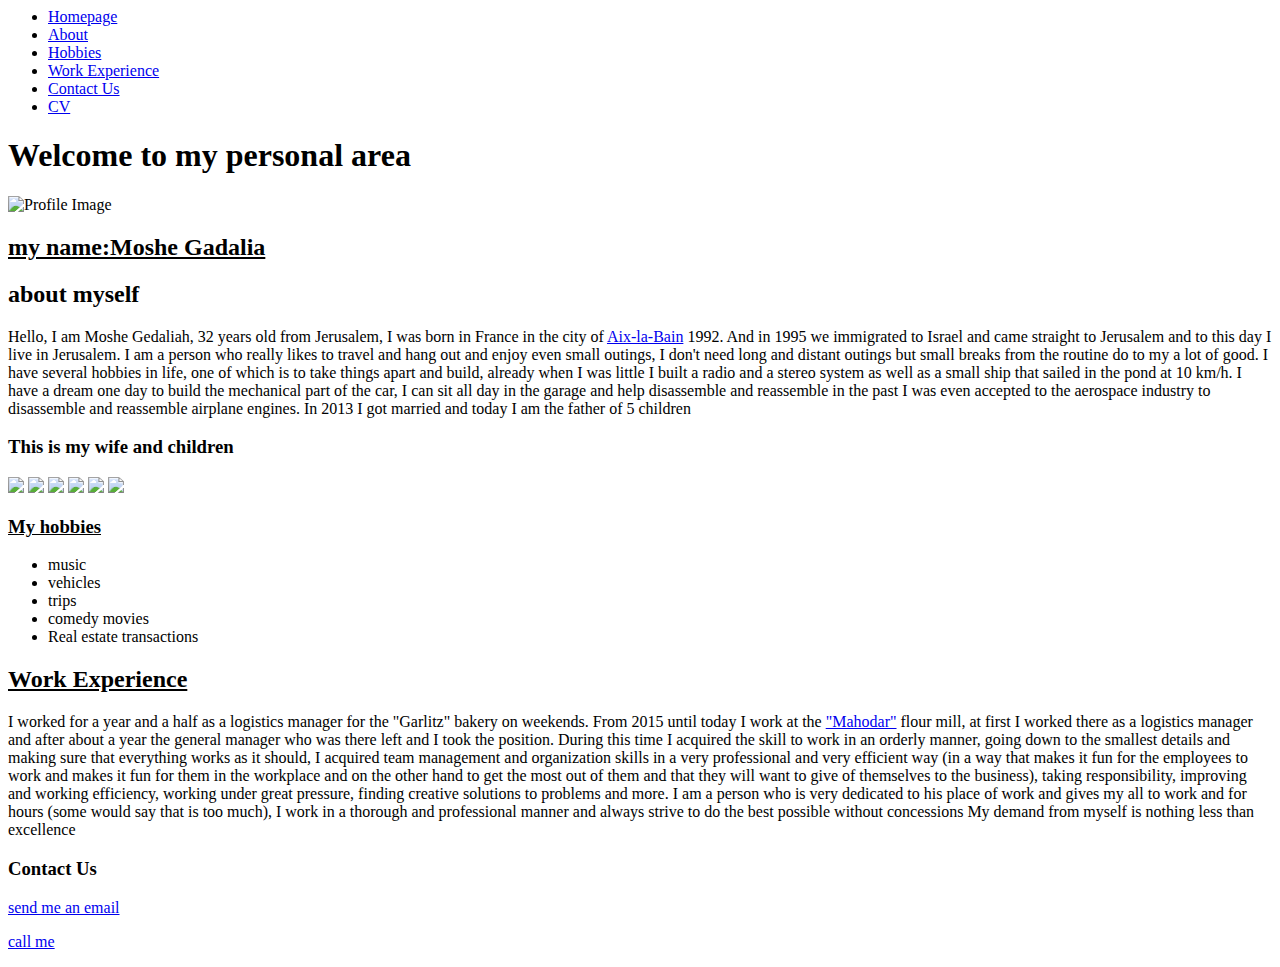
==== index.html @ fa9f595f "Add files via upload" ====
<html>
<head>
  <meta name="viewport" content="width=device-width, initial-scale=1.0">
   <title>Private profile</title>
      <div id="home"></div>

     <link rel="stylesheet" type="text/css" href="editing.css" />
   <nav>
   <ul>
       <li><a href="#home">Homepage</a></li>
        <li><a href="#about">About</a></li>
        <li><a href="#hobbies">Hobbies</a></li>
        <li><a href="#work">Work Experience</a></li>
        <li><a href="#contact">Contact Us</a></li>
		 <li><a href="cv.html" target="_blank">CV</a></li>
   </ul>

   
   </nav>
    <div class="content">
   <h1>Welcome to my personal area</h1>
<img src="20240722_171734.jpg" alt="Profile Image" class="circle-image image7 ">

   <h2><u>my name:Moshe Gadalia</u></h2>
   <section id="about">
   <h2>about myself</h2>
   Hello, I am Moshe Gedaliah, 32 years old from Jerusalem, I was born in France in the city of <a href ="https://fr.wikipedia.org/wiki/Aix-les-Bains"target="black"> Aix-la-Bain</a>  1992. And in 1995 we immigrated to Israel and came straight to Jerusalem and to this day I live in Jerusalem.

I am a person who really likes to travel and hang out and enjoy even small outings, I don't need long and distant outings but small breaks from the routine do  to my a lot of good.

I have several hobbies in life, one of which is to take things apart and build, already when I was little I built a radio and a stereo system as well as a small ship that sailed in the pond at 10 km/h.

I have a dream one day to build the mechanical part of the car, I can sit all day in the garage and help disassemble and reassemble in the past I was even accepted to the aerospace industry to disassemble and reassemble airplane engines.

In 2013 I got married and today I am the father of 5 children

<h3>This is my wife and children</h3>
<img src ="gallery teo/SmartSelect_20240722_181720_Gallery.jpg" class= "circle-images  image1"/>
 <img src="gallery teo/SmartSelect_20240722_181823_Gallery.jpg" class= "circle-images  image2"/>
   <img src ="gallery teo/SmartSelect_20240722_182106_Gallery.jpg" class= "circle-images  image3"/>
   <img src ="gallery teo/SmartSelect_20240722_181940_Gallery.jpg" class= "circle-images  image4"/>
   <img src ="gallery teo/SmartSelect_20240722_182339_Gallery.jpg" class= "circle-images  image5"/>
   <img src = "gallery teo/SmartSelect_20240722_182155_Gallery.jpg" class= "circle-images  image6"/>


<section id="hobbies">
<h3><u>My hobbies</u></h3>
<ul>
  <li>music</li>
   <li>vehicles</li>
   <li>trips</li>
   <li>comedy movies</li>
   <li>Real estate transactions</li>
</ul>
<section id="work">
<h2><u>Work Experience</u></h2> 
I worked for a year and a half as a logistics manager for the "Garlitz" bakery on weekends.

From 2015 until today I work at the <a href =" https://youtu.be/LlUAKF7kYkA" target="black">"Mahodar"</a> flour mill, at first I worked there as a logistics manager and after about a year the general manager who was there left and I took the position. During this time I acquired the skill to work in an orderly manner, going down to the smallest details and making sure that everything works as it should,

I acquired team management and organization skills in a very professional and very efficient way (in a way that makes it fun for the employees to work and makes it fun for them in the workplace and on the other hand to get the most out of them and that they will want to give of themselves to the business), taking responsibility, improving and working efficiency, working under great pressure, finding creative solutions to problems and more.

I am a person who is very dedicated to his place of work and gives my all to work and for hours (some would say that is too much), I work in a thorough and professional manner and always strive to do the best possible without concessions My demand from myself is nothing less than excellence 
<section id="contact">
<h3>Contact Us</h3>
<p><a href="mailto:a0548429622@gmail.com">send me an email</a></p>
<P><a href = "tel:+972506653551">call me</a></P>
</div>
</head>
</html>
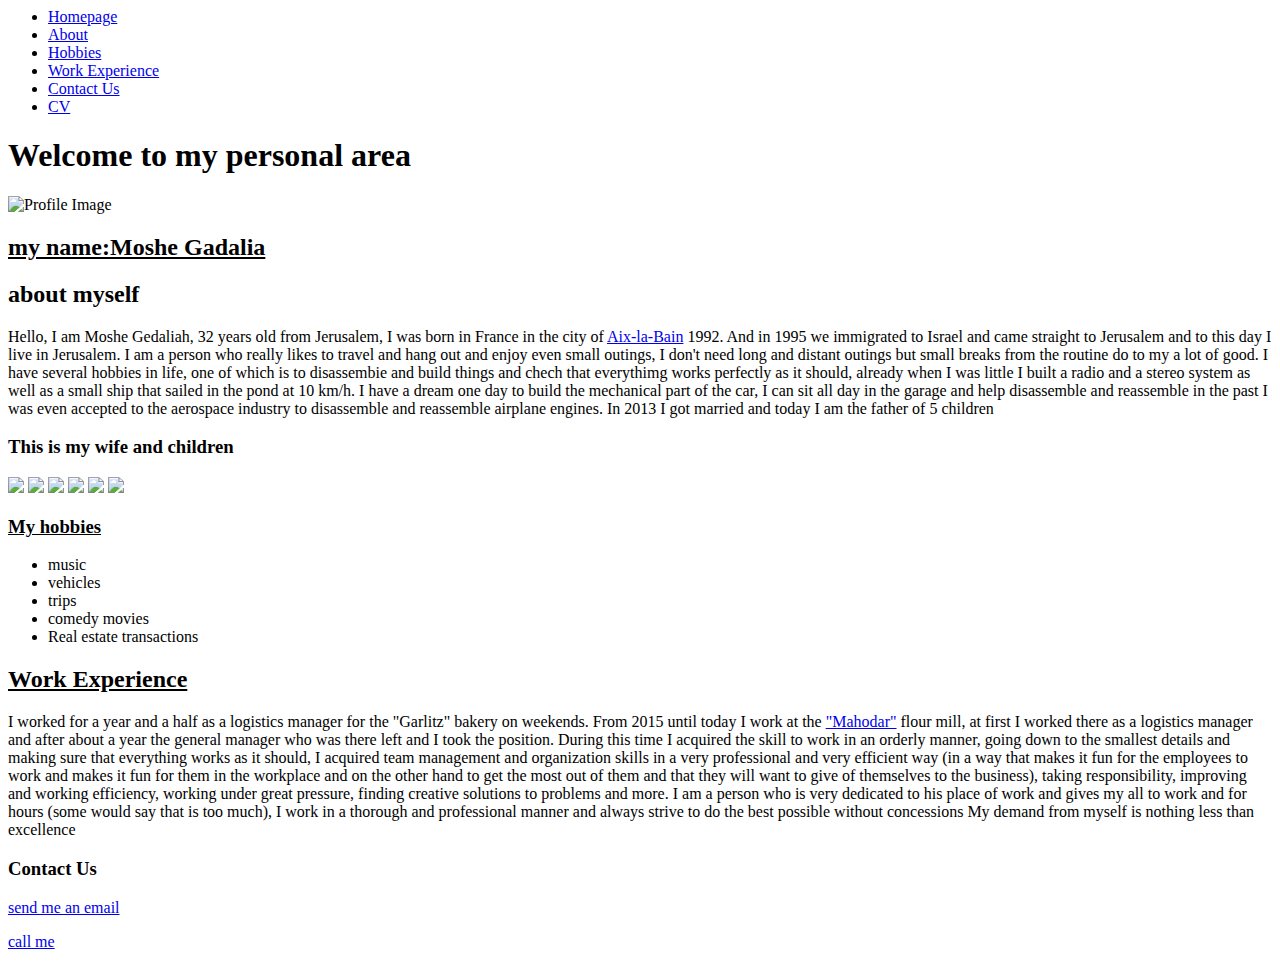
==== commit 452a2025: "Add files via upload" ====
--- a/index.html
+++ b/index.html
@@ -28,7 +28,7 @@
 
 I am a person who really likes to travel and hang out and enjoy even small outings, I don't need long and distant outings but small breaks from the routine do  to my a lot of good.
 
-I have several hobbies in life, one of which is to take things apart and build, already when I was little I built a radio and a stereo system as well as a small ship that sailed in the pond at 10 km/h.
+I have several hobbies in life, one of which is to disassembie and build things and chech that everythimg works perfectly as it should, already when I was little I built a radio and a stereo system as well as a small ship that sailed in the pond at 10 km/h.
 
 I have a dream one day to build the mechanical part of the car, I can sit all day in the garage and help disassemble and reassemble in the past I was even accepted to the aerospace industry to disassemble and reassemble airplane engines.
 
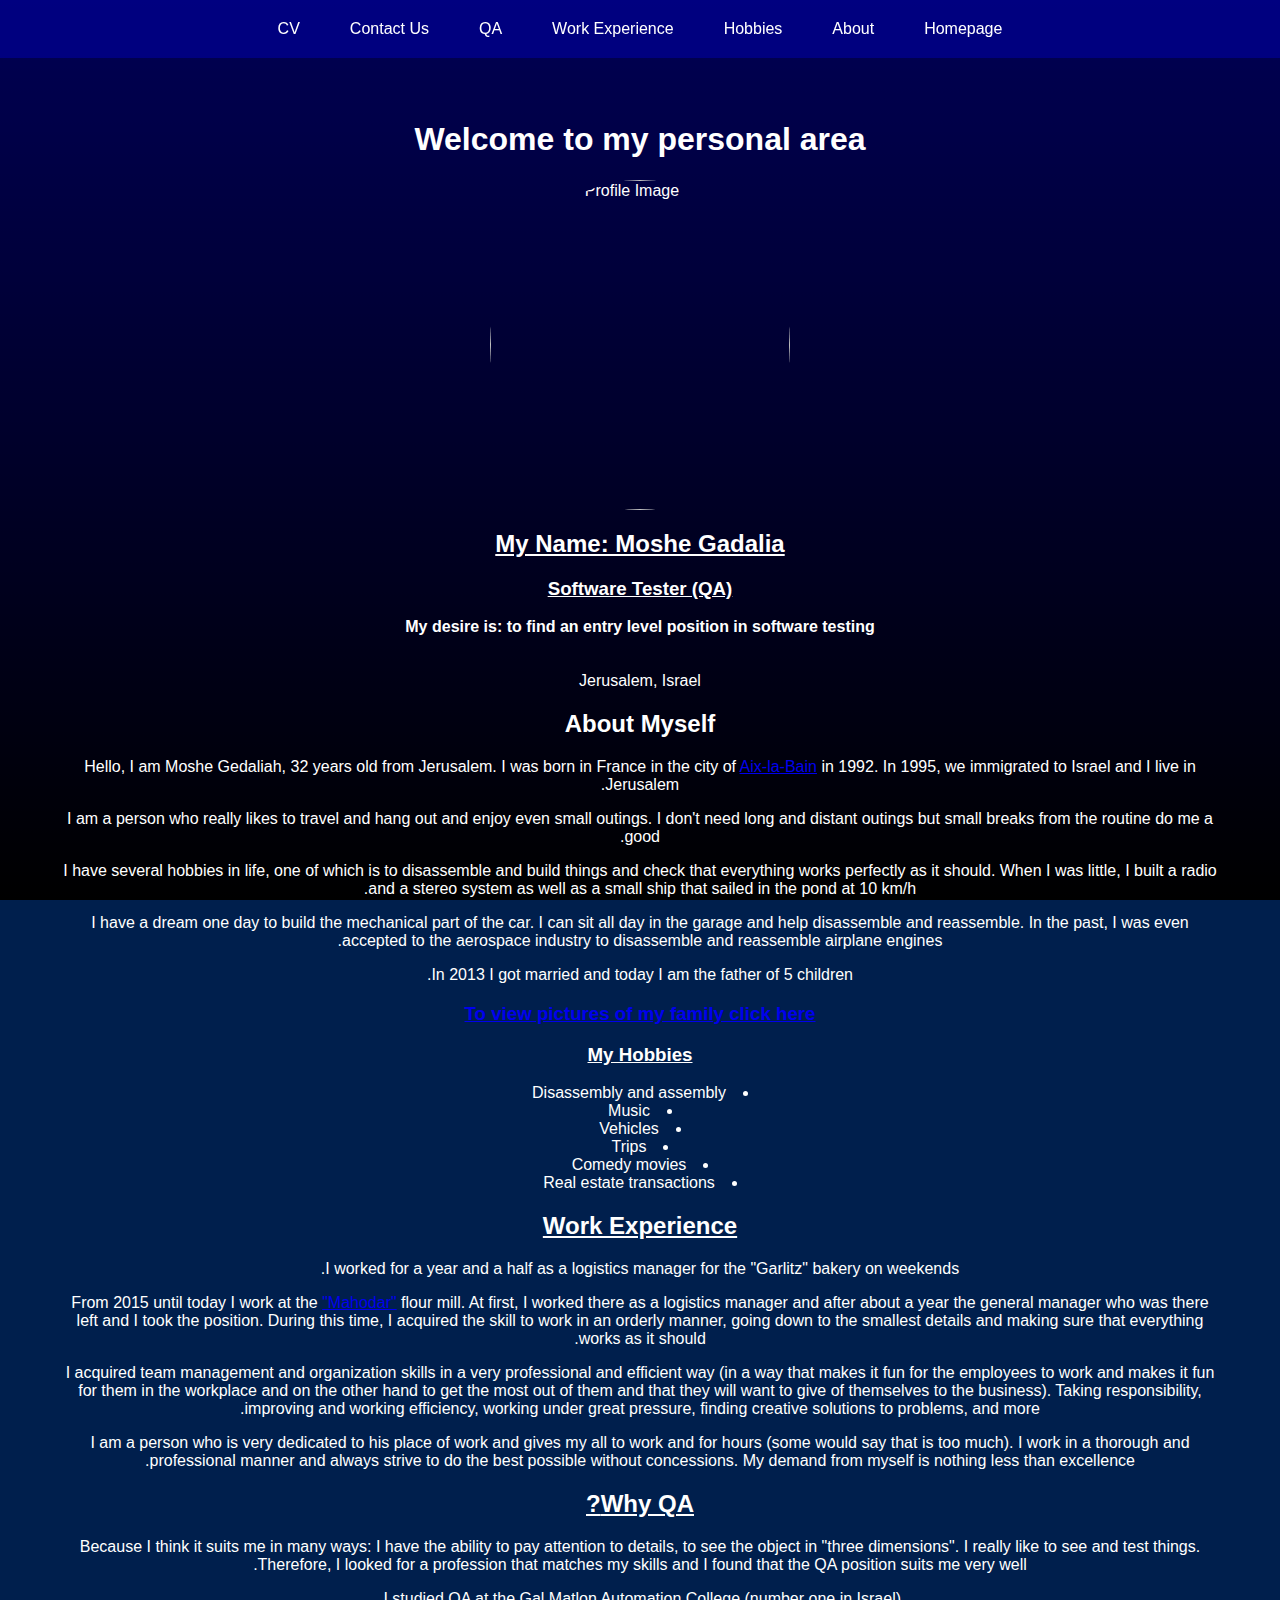
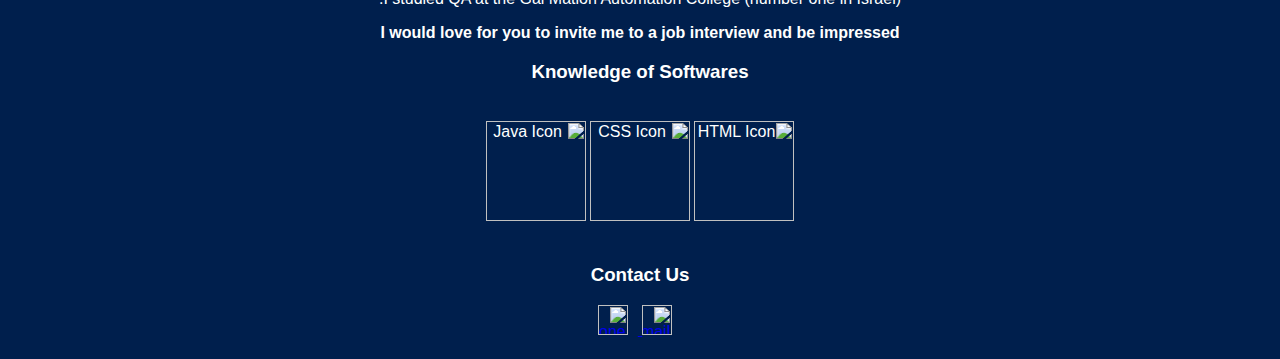
==== commit 8b3f9320: "Add files via upload" ====
--- a/index.html
+++ b/index.html
@@ -1,70 +1,203 @@
 <html>
 <head>
-  <meta name="viewport" content="width=device-width, initial-scale=1.0">
-   <title>Private profile</title>
-      <div id="home"></div>
-
-     <link rel="stylesheet" type="text/css" href="editing.css" />
-   <nav>
-   <ul>
-       <li><a href="#home">Homepage</a></li>
-        <li><a href="#about">About</a></li>
-        <li><a href="#hobbies">Hobbies</a></li>
-        <li><a href="#work">Work Experience</a></li>
-        <li><a href="#contact">Contact Us</a></li>
-		 <li><a href="cv.html" target="_blank">CV</a></li>
-   </ul>
-
-   
-   </nav>
-    <div class="content">
-   <h1>Welcome to my personal area</h1>
-<img src="20240722_171734.jpg" alt="Profile Image" class="circle-image image7 ">
-
-   <h2><u>my name:Moshe Gadalia</u></h2>
-   <section id="about">
-   <h2>about myself</h2>
-   Hello, I am Moshe Gedaliah, 32 years old from Jerusalem, I was born in France in the city of <a href ="https://fr.wikipedia.org/wiki/Aix-les-Bains"target="black"> Aix-la-Bain</a>  1992. And in 1995 we immigrated to Israel and came straight to Jerusalem and to this day I live in Jerusalem.
-
-I am a person who really likes to travel and hang out and enjoy even small outings, I don't need long and distant outings but small breaks from the routine do  to my a lot of good.
-
-I have several hobbies in life, one of which is to disassembie and build things and chech that everythimg works perfectly as it should, already when I was little I built a radio and a stereo system as well as a small ship that sailed in the pond at 10 km/h.
-
-I have a dream one day to build the mechanical part of the car, I can sit all day in the garage and help disassemble and reassemble in the past I was even accepted to the aerospace industry to disassemble and reassemble airplane engines.
-
-In 2013 I got married and today I am the father of 5 children
-
-<h3>This is my wife and children</h3>
-<img src ="gallery teo/SmartSelect_20240722_181720_Gallery.jpg" class= "circle-images  image1"/>
- <img src="gallery teo/SmartSelect_20240722_181823_Gallery.jpg" class= "circle-images  image2"/>
-   <img src ="gallery teo/SmartSelect_20240722_182106_Gallery.jpg" class= "circle-images  image3"/>
-   <img src ="gallery teo/SmartSelect_20240722_181940_Gallery.jpg" class= "circle-images  image4"/>
-   <img src ="gallery teo/SmartSelect_20240722_182339_Gallery.jpg" class= "circle-images  image5"/>
-   <img src = "gallery teo/SmartSelect_20240722_182155_Gallery.jpg" class= "circle-images  image6"/>
-
-
-<section id="hobbies">
-<h3><u>My hobbies</u></h3>
-<ul>
-  <li>music</li>
-   <li>vehicles</li>
-   <li>trips</li>
-   <li>comedy movies</li>
-   <li>Real estate transactions</li>
-</ul>
-<section id="work">
-<h2><u>Work Experience</u></h2> 
-I worked for a year and a half as a logistics manager for the "Garlitz" bakery on weekends.
-
-From 2015 until today I work at the <a href =" https://youtu.be/LlUAKF7kYkA" target="black">"Mahodar"</a> flour mill, at first I worked there as a logistics manager and after about a year the general manager who was there left and I took the position. During this time I acquired the skill to work in an orderly manner, going down to the smallest details and making sure that everything works as it should,
-
-I acquired team management and organization skills in a very professional and very efficient way (in a way that makes it fun for the employees to work and makes it fun for them in the workplace and on the other hand to get the most out of them and that they will want to give of themselves to the business), taking responsibility, improving and working efficiency, working under great pressure, finding creative solutions to problems and more.
-
-I am a person who is very dedicated to his place of work and gives my all to work and for hours (some would say that is too much), I work in a thorough and professional manner and always strive to do the best possible without concessions My demand from myself is nothing less than excellence 
-<section id="contact">
-<h3>Contact Us</h3>
-<p><a href="mailto:a0548429622@gmail.com">send me an email</a></p>
-<P><a href = "tel:+972506653551">call me</a></P>
-</div>
+  <head>
+    <meta charset="UTF-8">
+    <meta name="viewport" content="width=device-width, initial-scale=1.0">
+    <title>Private profile</title>
+    <link rel="stylesheet" type="text/css" href="editing.css" />
+    <style>
+        /* CSS מעודכן */
+        body {
+            direction: rtl;
+            background-color: #001f4d;
+            color: white;
+            text-align: center;
+            font-family: Arial, sans-serif;
+        }
+
+        .hidden {
+            display: none;
+        }
+
+        .overlay {
+            display: none;
+            position: fixed;
+            top: 0;
+            left: 0;
+            width: 100%;
+            height: 100%;
+            background-color: rgba(0, 0, 0, 0.8);
+            justify-content: center;
+            align-items: center;
+            z-index: 1000;
+        }
+
+        .modal-content {
+            background-color: #001f4d;
+            padding: 20px;
+            border: 1px solid #888;
+            width: 90%;
+            max-width: 600px;
+            border-radius: 10px;
+            position: relative;
+            text-align: center;
+        }
+
+        .family-photos {
+            display: flex;
+            justify-content: center;
+            gap: 10px;
+            flex-wrap: wrap;
+        }
+
+        .family-photos img {
+            width: 100px;
+            height: 100px;
+            border-radius: 50%;
+            border: 5px solid #fff;
+        }
+
+        .close-btn {
+            color: white;
+            font-size: 24px;
+            cursor: pointer;
+            position: absolute;
+            top: 10px;
+            right: 10px;
+        }
+
+        .close-btn:hover {
+            color: #ccc;
+        }
+
+        @media (min-width: 600px) {
+            .family-photos img {
+                width: 150px;
+                height: 150px;
+            }
+
+            .close-btn {
+                top: 20px;
+                right: 20px;
+            }
+        }
+
+        .center-text {
+            text-align: center;
+        }
+    </style>
 </head>
+
+<body>
+
+
+    <div id="home"></div>
+    <nav class="navbar">
+	
+        <ul>
+            <li><a href="#home">Homepage</a></li>
+            <li><a href="#about">About</a></li>
+            <li><a href="#hobbies">Hobbies</a></li>
+            <li><a href="#work">Work Experience</a></li>
+			<li><a href = "#QA">QA</a></li>
+            <li><a href="#contact">Contact Us</a></li>
+            <li><a href="my CV.html" target="_blank">CV</a></li>
+        </ul>
+    </nav>
+    <div class="content center-text">
+        <h1>Welcome to my personal area</h1>
+        <img src="20240722_171734.jpg" alt="Profile Image" class="circle-image image7">
+        <h2><u>My Name: Moshe Gadalia</u></h2>
+        <h3><u>Software Tester (QA)</u></h3>
+        <b>My desire is: to find an entry level position in software testing</b>
+        <br/><br/><br/>
+        Jerusalem, Israel
+        <h2>About Myself</h2>
+        <section id="about" class="center-text">
+            <p>Hello, I am Moshe Gedaliah, 32 years old from Jerusalem. I was born in France in the city of <a href="https://fr.wikipedia.org/wiki/Aix-les-Bains" target="_blank">Aix-la-Bain</a> in 1992. In 1995, we immigrated to Israel and I live in Jerusalem.</p>
+            <p>I am a person who really likes to travel and hang out and enjoy even small outings. I don't need long and distant outings but small breaks from the routine do me a  good.</p>
+            <p>I have several hobbies in life, one of which is to disassemble and build things and check that everything works perfectly as it should. When I was little, I built a radio and a stereo system as well as a small ship that sailed in the pond at 10 km/h.</p>
+            <p>I have a dream one day to build the mechanical part of the car. I can sit all day in the garage and help disassemble and reassemble. In the past, I was even accepted to the aerospace industry to disassemble and reassemble airplane engines.</p>
+            <p>In 2013 I got married and today I am the father of 5 children.</p>
+            <h3><a href="#" id="openModal">To view pictures of my family click here</a></h3>
+        </section>
+        <div id="myModal" class="overlay">
+            <div class="modal-content">
+                <span class="close-btn" id="closeModal">&times;</span>
+                <div class="family-photos">
+                    <img src="gallery teo/SmartSelect_20240722_181720_Gallery.jpg" class="circle-images image1" alt="תמונה 1"/>
+                    <img src="gallery teo/SmartSelect_20240722_181823_Gallery.jpg" class="circle-images image2" alt="תמונה 2"/>
+                    <img src="gallery teo/SmartSelect_20240722_182106_Gallery.jpg" class="circle-images image3" alt="תמונה 3"/>
+                    <img src="gallery teo/SmartSelect_20240722_181940_Gallery.jpg" class="circle-images image4" alt="תמונה 4"/>
+                    <img src="gallery teo/SmartSelect_20240722_182339_Gallery.jpg" class="circle-images image5" alt="תמונה 5"/>
+                    <img src="gallery teo/SmartSelect_20240722_182155_Gallery.jpg" class="circle-images image6" alt="תמונה 6"/>
+                </div>
+            </div>
+        </div>
+        <section id="hobbies" class="center-text">
+            <h3><u>My Hobbies</u></h3>
+            <ul>
+                <li>Disassembly and assembly</li>
+                <li>Music</li>
+                <li>Vehicles</li>
+                <li>Trips</li>
+                <li>Comedy movies</li>
+                <li>Real estate transactions</li>
+            </ul>
+        </section>
+        <section id="work" class="center-text">
+            <h2><u>Work Experience</u></h2>
+            <p>I worked for a year and a half as a logistics manager for the "Garlitz" bakery on weekends.</p>
+            <p>From 2015 until today I work at the <a href="https://youtu.be/LlUAKF7kYkA" target="_blank">"Mahodar"</a> flour mill. At first, I worked there as a logistics manager and after about a year the general manager who was there left and I took the position. During this time, I acquired the skill to work in an orderly manner, going down to the smallest details and making sure that everything works as it should.</p>
+            <p>I acquired team management and organization skills in a very professional and efficient way (in a way that makes it fun for the employees to work and makes it fun for them in the workplace and on the other hand to get the most out of them and that they will want to give of themselves to the business). Taking responsibility, improving and working efficiency, working under great pressure, finding creative solutions to problems, and more.</p>
+            <p>I am a person who is very dedicated to his place of work and gives my all to work and for hours (some would say that is too much). I work in a thorough and professional manner and always strive to do the best possible without concessions. My demand from myself is nothing less than excellence.</p>
+        </section>
+		<section id="QA"></section>
+		<h2><u>Why QA?</u></h2>
+		<p>Because I think it suits me in many ways: I have the ability to pay attention to details, to see the object in "three dimensions". I really like to see and test things. Therefore, I looked for a profession that matches my skills and I found that the QA position suits me very well.</p>
+		<p>I studied QA at the Gal Matlon Automation College (number one in Israel).</p>
+		<p><b>I would love for you to invite me to a job interview and be impressed</b></p>
+		</section>
+		<h3>Knowledge of Softwares</h3>
+		<div class="icons-container">
+<img src="https://upload.wikimedia.org/wikipedia/commons/6/61/HTML5_logo_and_wordmark.svg" alt="HTML Icon" width="100" height="100">
+<img src="https://upload.wikimedia.org/wikipedia/commons/d/d5/CSS3_logo_and_wordmark.svg" alt="CSS Icon" width="100" height="100" color="white">
+<img src="https://upload.wikimedia.org/wikipedia/en/3/30/Java_programming_language_logo.svg" alt="Java Icon" width="100" height="100">  
+</div>
+        <section id="contact" class="center-text">
+           <h3>Contact Us</h3>
+<div class="contact-icons">
+<a href="mailto:a0548429622@gmail.com">
+<img src="gallery teo/email.png" alt="Email Icon" style="margin-right: 10px;">
+</a>
+<a href="tel:+972506653551">
+<img src="https://upload.wikimedia.org/wikipedia/commons/6/6c/Phone_icon.png" alt="Phone Icon" class="phone-icon" style="margin-right: 10px;">
+    </a>
+</div>
+</div>
+</section>    
+</div>
+</div>
+
+    <script>
+        var modal = document.getElementById("myModal");
+        var btn = document.getElementById("openModal");
+        var closeBtn = document.getElementById("closeModal");
+
+        btn.onclick = function(event) {
+            event.preventDefault();
+            modal.style.display = "flex";
+        }
+
+        closeBtn.onclick = function() {
+            modal.style.display = "none";
+        }
+
+        window.onclick = function(event) {
+            if (event.target == modal) {
+                modal.style.display = "none";
+            }
+        }
+    </script>
+</body>
 </html>--- a/editing.css
+++ b/editing.css
@@ -0,0 +1,272 @@
+body {
+    direction: rtl;
+    background-color: #001f4d;
+    color: white;
+    text-align: center;
+    font-family: Arial, sans-serif;
+    margin: 0;
+    padding: 0;
+    height: 100%;
+    width: 100%;
+    overflow: auto;
+    background: linear-gradient(to bottom, #00008b, #000000), url('texture.png');
+    background-size: cover, cover;
+    background-blend-mode: overlay;
+    background-attachment: fixed; /* גורם לרקע להישאר קבוע */
+}
+
+.hidden {
+    display: none;
+}
+
+.overlay {
+    display: none;
+    position: fixed;
+    top: 0;
+    left: 0;
+    width: 100%;
+    height: 100%;
+    background-color: rgba(0, 0, 0, 0.8);
+    justify-content: center;
+    align-items: center;
+    z-index: 1000;
+}
+
+.modal-content {
+    background-color: #001f4d;
+    padding: 20px;
+    border: 1px solid #888;
+    width: 90%;
+    max-width: 600px;
+    border-radius: 10px;
+    position: relative;
+    text-align: center;
+}
+
+.family-photos {
+    display: flex;
+    justify-content: center;
+    gap: 10px;
+    flex-wrap: wrap;
+}
+
+.family-photos img {
+    width: 150px; /* התאמת גודל התמונות */
+    height: 150px;
+    border-radius: 50%;
+    border: 5px solid #fff;
+}
+
+.close-btn {
+    color: white;
+    font-size: 24px;
+    cursor: pointer;
+    position: absolute;
+    top: 20px;
+    right: 20px;
+}
+
+.close-btn:hover {
+    color: #ccc;
+}
+
+.center-text {
+    text-align: center;
+}
+
+.navbar {
+    display: flex;
+    flex-wrap: wrap;
+    justify-content: center;
+    background-color: rgba(0, 0, 139, 0.8); /* כחול כהה עם שקיפות */
+    position: fixed;
+    width: 100%;
+    top: 0;
+    left: 0;
+    z-index: 1000;
+    padding: 10px 0;
+	flex-wrap: wrap;
+    
+}
+
+.navbar ul {
+    list-style-type: none;
+    margin: 0;
+    padding: 0;
+    display: flex;
+    justify-content: center;
+}
+
+.navbar ul li {
+    margin: 0 15px;
+}
+
+.navbar ul li a {
+    text-decoration: none;
+    color: white;
+    padding: 10px;
+    display: block;
+    transition: background-color 0.3s;
+}
+
+.navbar ul li a:hover {
+    background-color: rgba(255, 255, 255, 0.3); /* צבע לבן עם שקיפות */
+}
+
+.content {
+    width: 100%;
+    max-width: 1200px;
+    padding: 100px 20px 20px; /* הוספתי padding למעלה כדי לפצות על הסרגל הקבוע */
+    box-sizing: border-box;
+    margin: 0 auto;
+}
+
+.image-container {
+    display: flex;
+    justify-content: space-around; /* מחלק את התמונות באופן שווה */
+    flex-wrap: wrap; /* מאפשר לתמונות לעבור לשורה הבאה במקרה הצורך */
+}
+
+.circle-image {
+    width: 300px; /* הגדרת רוחב התמונה */
+    height: 330px; /* הגדרת גובה התמונה */
+    border-radius: 50%; /* מאפיין זה יהפוך את התמונה לעגולה */
+    object-fit: cover; /* מאפיין זה יגרום לתמונה להתאים בצורה טובה יותר למסגרת */
+}
+
+.circle-images {
+    width: 220px; /* הגדרת רוחב התמונה */
+    height: 220px; /* הגדרת גובה התמונה */
+    border-radius: 50%; /* מאפיין זה יהפוך את התמונה לעגולה */
+    object-fit: cover; /* מאפיין זה יגרום לתמונה להתאים בצורה טובה יותר למסגרת */
+    object-position: center; /* ממקם את מרכז התמונה במרכז המסגרת */
+    margin: 10px; /* מרווח בין התמונות */
+}
+
+.container {
+    display: inline-block;
+    text-align: right; /* כדי שהרשימה תהיה מימין לשמאל */
+}
+
+ul {
+    list-style-position: inside; /* כדי שהנקודות יהיו קרובות יותר לטקסט */
+    padding: 0;
+    margin: 0;
+}
+
+.title {
+    margin-bottom: 10px;
+}
+
+.subtitle {
+    margin-top: 30px;
+}
+
+.image1 {
+    object-position: 0% 70%; /* שנה את הערכים בהתאם לצורך */
+}
+
+.image2 {
+    object-position: 400% 10%;
+}
+
+.image4 {
+    object-position: 600% 0%;
+}
+
+.image5 {
+    object-position: 700% 10%;
+}
+
+.image6 {
+    object-position: 400% 0%;
+}
+
+.image7 {
+    object-position: 20% 35%;
+}
+
+@media (max-width: 768px) {
+    .navbar ul {
+        flex-direction: row;
+        padding: 0;
+        margin: 0;
+        list-style-type: none;
+    }
+
+    .navbar ul li {
+        margin: 0 10px;
+    }
+
+    main {
+        margin-top: 60px; /* Adjust margin as needed based on the height of your nav */
+    }
+
+    .nav-item {
+        flex: none;
+        width: 100%;
+    }
+
+    .text {
+        text-align: center;
+    }
+}
+.contact-icons img {
+    width: 30px; /* שינוי הגודל ל-30 פיקסלים */
+    height: 30px;
+}
+
+.contact-icons .phone-icon {
+    width: 30px; /* הגדרת רוחב האייקון ל-30 פיקסלים */
+    height: 30px; /* הגדרת גובה האייקון ל-30 פיקסלים */
+}
+/* styles.css */
+.icon-container {
+    display: flex;
+    align-items: center;
+}
+
+.icon {
+    width: 40px; /* Adjust size as needed */
+    height: 40px; /* Adjust size as needed */
+    margin: 0 10px; /* Space between icons */
+}
+.icons-container {
+    
+    dis
+
+  
+display: flex;
+    
+    justify-conten
+
+    justify-co
+
+    justif
+
+    j
+justify-content: space-around; /* כוונן את המרחב בהתאם לצורך */
+    
+ 
+padding: 20px;
+    
+   
+flex-wrap: nowrap; /* מבטיח שכל האייקונים יהיו בשורה אחת */
+}
+
+
+}
+.icons-container img {
+    
+    wi
+
+   
+width: 30px; /* גודל קטן יותר */
+    
+    heig
+
+    h
+
+  
+height: auto;
+}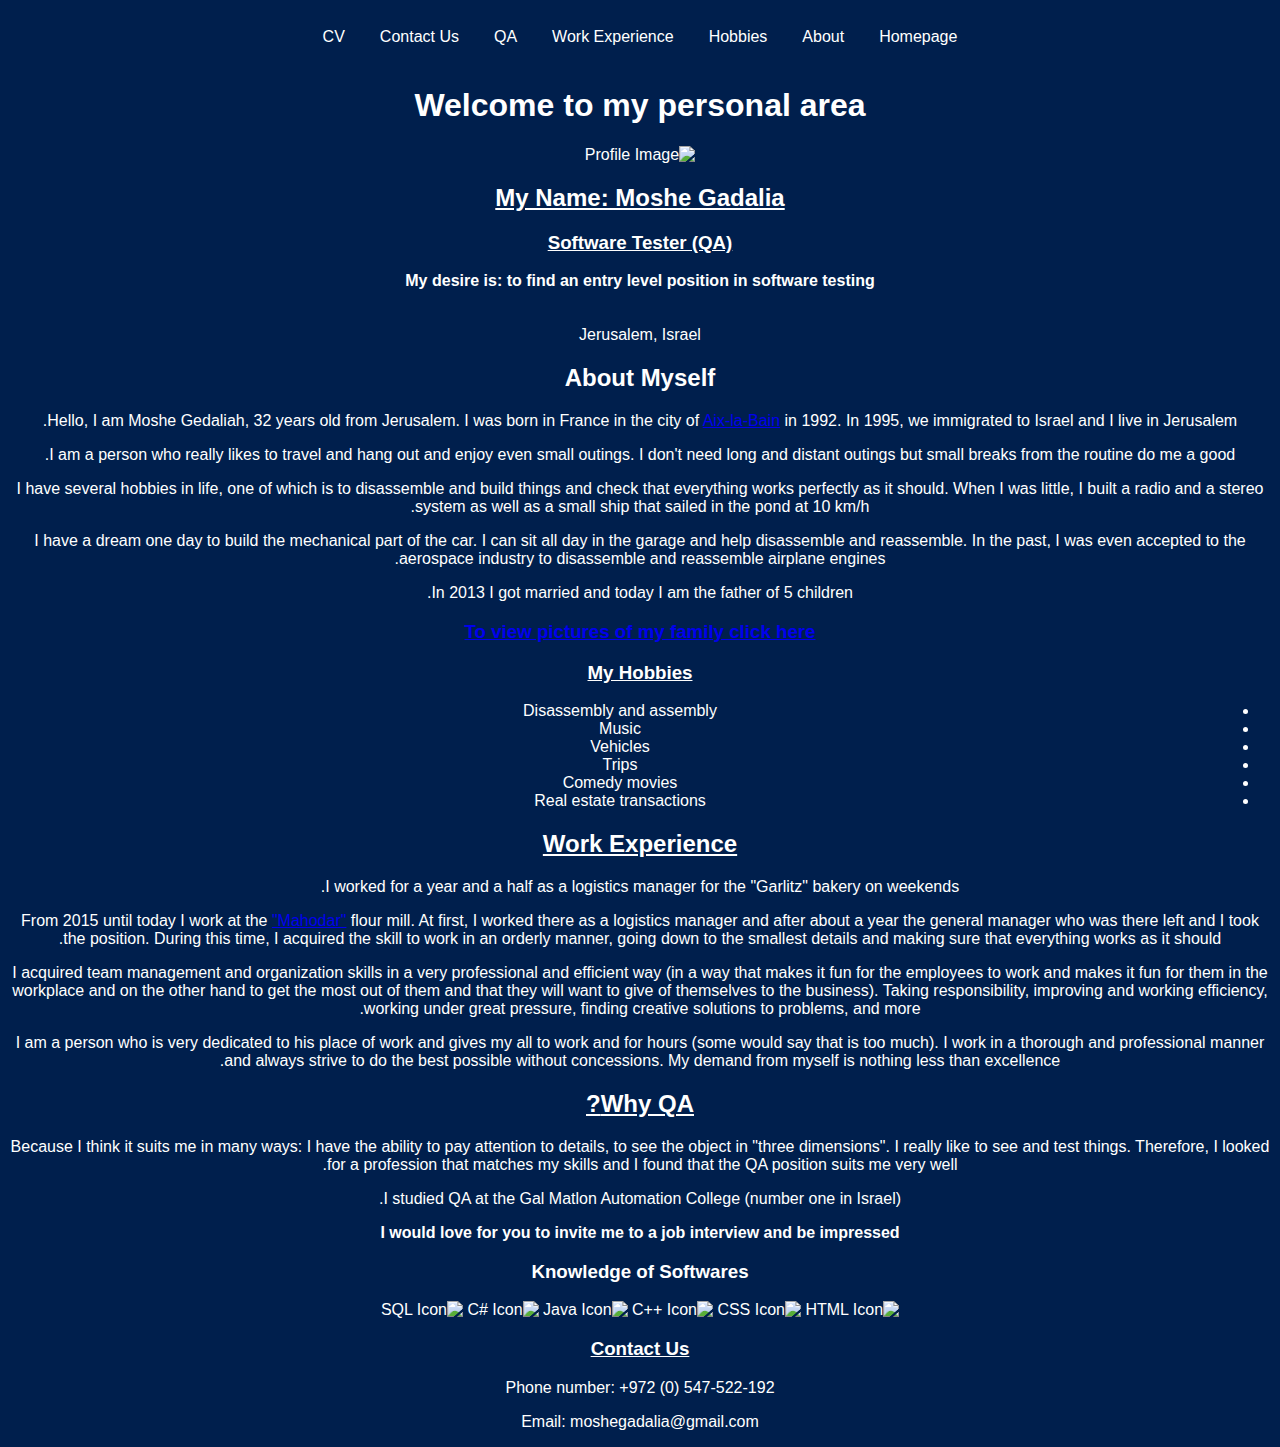
==== commit 48ba5cdd: "Add files via upload" ====
--- a/index.html
+++ b/index.html
@@ -1,9 +1,9 @@
-<html>
+<!DOCTYPE html>
+<html lang="he">
 <head>
-  <head>
     <meta charset="UTF-8">
     <meta name="viewport" content="width=device-width, initial-scale=1.0">
-    <title>Private profile</title>
+    <title>Private Profile</title>
     <link rel="stylesheet" type="text/css" href="editing.css" />
     <style>
         /* CSS מעודכן */
@@ -89,21 +89,20 @@
 </head>
 
 <body>
-
-
     <div id="home"></div>
     <nav class="navbar">
-	
-        <ul>
+        <span class="menu-icon" onclick="toggleMenu()">☰</span>
+        <ul id="navbar-list" class="hidden">
             <li><a href="#home">Homepage</a></li>
             <li><a href="#about">About</a></li>
             <li><a href="#hobbies">Hobbies</a></li>
             <li><a href="#work">Work Experience</a></li>
-			<li><a href = "#QA">QA</a></li>
+            <li><a href="#QA">QA</a></li>
             <li><a href="#contact">Contact Us</a></li>
             <li><a href="my CV.html" target="_blank">CV</a></li>
         </ul>
     </nav>
+
     <div class="content center-text">
         <h1>Welcome to my personal area</h1>
         <img src="20240722_171734.jpg" alt="Profile Image" class="circle-image image7">
@@ -112,6 +111,7 @@
         <b>My desire is: to find an entry level position in software testing</b>
         <br/><br/><br/>
         Jerusalem, Israel
+
         <h2>About Myself</h2>
         <section id="about" class="center-text">
             <p>Hello, I am Moshe Gedaliah, 32 years old from Jerusalem. I was born in France in the city of <a href="https://fr.wikipedia.org/wiki/Aix-les-Bains" target="_blank">Aix-la-Bain</a> in 1992. In 1995, we immigrated to Israel and I live in Jerusalem.</p>
@@ -121,6 +121,7 @@
             <p>In 2013 I got married and today I am the father of 5 children.</p>
             <h3><a href="#" id="openModal">To view pictures of my family click here</a></h3>
         </section>
+
         <div id="myModal" class="overlay">
             <div class="modal-content">
                 <span class="close-btn" id="closeModal">&times;</span>
@@ -134,6 +135,7 @@
                 </div>
             </div>
         </div>
+
         <section id="hobbies" class="center-text">
             <h3><u>My Hobbies</u></h3>
             <ul>
@@ -145,6 +147,7 @@
                 <li>Real estate transactions</li>
             </ul>
         </section>
+
         <section id="work" class="center-text">
             <h2><u>Work Experience</u></h2>
             <p>I worked for a year and a half as a logistics manager for the "Garlitz" bakery on weekends.</p>
@@ -152,52 +155,57 @@
             <p>I acquired team management and organization skills in a very professional and efficient way (in a way that makes it fun for the employees to work and makes it fun for them in the workplace and on the other hand to get the most out of them and that they will want to give of themselves to the business). Taking responsibility, improving and working efficiency, working under great pressure, finding creative solutions to problems, and more.</p>
             <p>I am a person who is very dedicated to his place of work and gives my all to work and for hours (some would say that is too much). I work in a thorough and professional manner and always strive to do the best possible without concessions. My demand from myself is nothing less than excellence.</p>
         </section>
-		<section id="QA"></section>
-		<h2><u>Why QA?</u></h2>
-		<p>Because I think it suits me in many ways: I have the ability to pay attention to details, to see the object in "three dimensions". I really like to see and test things. Therefore, I looked for a profession that matches my skills and I found that the QA position suits me very well.</p>
-		<p>I studied QA at the Gal Matlon Automation College (number one in Israel).</p>
-		<p><b>I would love for you to invite me to a job interview and be impressed</b></p>
-		</section>
-		<h3>Knowledge of Softwares</h3>
-		<div class="icons-container">
-<img src="https://upload.wikimedia.org/wikipedia/commons/6/61/HTML5_logo_and_wordmark.svg" alt="HTML Icon" width="100" height="100">
-<img src="https://upload.wikimedia.org/wikipedia/commons/d/d5/CSS3_logo_and_wordmark.svg" alt="CSS Icon" width="100" height="100" color="white">
-<img src="https://upload.wikimedia.org/wikipedia/en/3/30/Java_programming_language_logo.svg" alt="Java Icon" width="100" height="100">  
-</div>
+
+        <section id="QA" class="center-text">
+            <h2><u>Why QA?</u></h2>
+            <p>Because I think it suits me in many ways: I have the ability to pay attention to details, to see the object in "three dimensions". I really like to see and test things. Therefore, I looked for a profession that matches my skills and I found that the QA position suits me very well.</p>
+            <p>I studied QA at the Gal Matlon Automation College (number one in Israel).</p>
+            <p><b>I would love for you to invite me to a job interview and be impressed</b></p>
+        </section>
+
+        <h3>Knowledge of Softwares</h3>
+        <div class="icons-container">
+            <img src="https://upload.wikimedia.org/wikipedia/commons/6/61/HTML5_logo_and_wordmark.svg" alt="HTML Icon" width="100" height="100">
+            <img src="https://upload.wikimedia.org/wikipedia/commons/d/d5/CSS3_logo_and_wordmark.svg" alt="CSS Icon" width="100" height="100">
+            <img src="https://upload.wikimedia.org/wikipedia/commons/1/18/ISO_C%2B%2B_Logo.svg" alt="C++ Icon" width="100" height="100">
+            <img src="https://upload.wikimedia.org/wikipedia/commons/2/2e/Java_Logo.svg" alt="Java Icon" width="100" height="100">
+            <img src="https://upload.wikimedia.org/wikipedia/commons/4/4f/Csharp_Logo.png" alt="C# Icon" width="100" height="100">
+            <img src="https://upload.wikimedia.org/wikipedia/commons/3/38/SQLite370.svg" alt="SQL Icon" width="100" height="100">
+        </div>
+
         <section id="contact" class="center-text">
-           <h3>Contact Us</h3>
-<div class="contact-icons">
-<a href="mailto:a0548429622@gmail.com">
-<img src="gallery teo/email.png" alt="Email Icon" style="margin-right: 10px;">
-</a>
-<a href="tel:+972506653551">
-<img src="https://upload.wikimedia.org/wikipedia/commons/6/6c/Phone_icon.png" alt="Phone Icon" class="phone-icon" style="margin-right: 10px;">
-    </a>
-</div>
-</div>
-</section>    
-</div>
-</div>
+            <h3><u>Contact Us</u></h3>
+            <p>Phone number: +972 (0) 547-522-192</p>
+            <p>Email: moshegadalia@gmail.com</p>
+        </section>
+    </div>
 
     <script>
-        var modal = document.getElementById("myModal");
-        var btn = document.getElementById("openModal");
-        var closeBtn = document.getElementById("closeModal");
-
-        btn.onclick = function(event) {
-            event.preventDefault();
-            modal.style.display = "flex";
-        }
-
-        closeBtn.onclick = function() {
-            modal.style.display = "none";
-        }
-
-        window.onclick = function(event) {
-            if (event.target == modal) {
-                modal.style.display = "none";
+        // תסריט להפעלת תפריט ההמבורגר
+        function toggleMenu() {
+            const navbarList = document.getElementById('navbar-list');
+            navbarList.classList.toggle('hidden');
+        }
+
+        // תסריט לפתיחת חלון התמונות
+        const openModal = document.getElementById('openModal');
+        const modal = document.getElementById('myModal');
+        const closeModal = document.getElementById('closeModal');
+
+        openModal.addEventListener('click', function () {
+            modal.style.display = 'flex';
+        });
+
+        closeModal.addEventListener('click', function () {
+            modal.style.display = 'none';
+        });
+
+        // סגירת חלון בלחיצה מחוץ לחלון
+        window.addEventListener('click', function (event) {
+            if (event.target === modal) {
+                modal.style.display = 'none';
             }
-        }
+        });
     </script>
 </body>
-</html>+</html>
--- a/editing.css
+++ b/editing.css
@@ -1,92 +1,9 @@
-body {
-    direction: rtl;
-    background-color: #001f4d;
-    color: white;
-    text-align: center;
-    font-family: Arial, sans-serif;
-    margin: 0;
-    padding: 0;
-    height: 100%;
-    width: 100%;
-    overflow: auto;
-    background: linear-gradient(to bottom, #00008b, #000000), url('texture.png');
-    background-size: cover, cover;
-    background-blend-mode: overlay;
-    background-attachment: fixed; /* גורם לרקע להישאר קבוע */
-}
-
-.hidden {
-    display: none;
-}
-
-.overlay {
-    display: none;
-    position: fixed;
-    top: 0;
-    left: 0;
-    width: 100%;
-    height: 100%;
-    background-color: rgba(0, 0, 0, 0.8);
-    justify-content: center;
-    align-items: center;
-    z-index: 1000;
-}
-
-.modal-content {
-    background-color: #001f4d;
-    padding: 20px;
-    border: 1px solid #888;
-    width: 90%;
-    max-width: 600px;
-    border-radius: 10px;
-    position: relative;
-    text-align: center;
-}
-
-.family-photos {
+/* CSS לעיצוב */
+.navbar {
     display: flex;
     justify-content: center;
-    gap: 10px;
-    flex-wrap: wrap;
-}
-
-.family-photos img {
-    width: 150px; /* התאמת גודל התמונות */
-    height: 150px;
-    border-radius: 50%;
-    border: 5px solid #fff;
-}
-
-.close-btn {
-    color: white;
-    font-size: 24px;
-    cursor: pointer;
-    position: absolute;
-    top: 20px;
-    right: 20px;
-}
-
-.close-btn:hover {
-    color: #ccc;
-}
-
-.center-text {
-    text-align: center;
-}
-
-.navbar {
-    display: flex;
-    flex-wrap: wrap;
-    justify-content: center;
-    background-color: rgba(0, 0, 139, 0.8); /* כחול כהה עם שקיפות */
-    position: fixed;
-    width: 100%;
-    top: 0;
-    left: 0;
-    z-index: 1000;
+    background-color: #001f4d;
     padding: 10px 0;
-	flex-wrap: wrap;
-    
 }
 
 .navbar ul {
@@ -94,179 +11,49 @@
     margin: 0;
     padding: 0;
     display: flex;
-    justify-content: center;
-}
-
-.navbar ul li {
-    margin: 0 15px;
+    flex-direction: row;
+    gap: 15px;
 }
 
 .navbar ul li a {
+    color: white;
     text-decoration: none;
-    color: white;
     padding: 10px;
     display: block;
-    transition: background-color 0.3s;
 }
 
 .navbar ul li a:hover {
-    background-color: rgba(255, 255, 255, 0.3); /* צבע לבן עם שקיפות */
+    background-color: #0056b3;
+    border-radius: 5px;
 }
 
-.content {
-    width: 100%;
-    max-width: 1200px;
-    padding: 100px 20px 20px; /* הוספתי padding למעלה כדי לפצות על הסרגל הקבוע */
-    box-sizing: border-box;
-    margin: 0 auto;
-}
-
-.image-container {
-    display: flex;
-    justify-content: space-around; /* מחלק את התמונות באופן שווה */
-    flex-wrap: wrap; /* מאפשר לתמונות לעבור לשורה הבאה במקרה הצורך */
-}
-
-.circle-image {
-    width: 300px; /* הגדרת רוחב התמונה */
-    height: 330px; /* הגדרת גובה התמונה */
-    border-radius: 50%; /* מאפיין זה יהפוך את התמונה לעגולה */
-    object-fit: cover; /* מאפיין זה יגרום לתמונה להתאים בצורה טובה יותר למסגרת */
-}
-
-.circle-images {
-    width: 220px; /* הגדרת רוחב התמונה */
-    height: 220px; /* הגדרת גובה התמונה */
-    border-radius: 50%; /* מאפיין זה יהפוך את התמונה לעגולה */
-    object-fit: cover; /* מאפיין זה יגרום לתמונה להתאים בצורה טובה יותר למסגרת */
-    object-position: center; /* ממקם את מרכז התמונה במרכז המסגרת */
-    margin: 10px; /* מרווח בין התמונות */
-}
-
-.container {
-    display: inline-block;
-    text-align: right; /* כדי שהרשימה תהיה מימין לשמאל */
-}
-
-ul {
-    list-style-position: inside; /* כדי שהנקודות יהיו קרובות יותר לטקסט */
-    padding: 0;
-    margin: 0;
-}
-
-.title {
-    margin-bottom: 10px;
-}
-
-.subtitle {
-    margin-top: 30px;
-}
-
-.image1 {
-    object-position: 0% 70%; /* שנה את הערכים בהתאם לצורך */
-}
-
-.image2 {
-    object-position: 400% 10%;
-}
-
-.image4 {
-    object-position: 600% 0%;
-}
-
-.image5 {
-    object-position: 700% 10%;
-}
-
-.image6 {
-    object-position: 400% 0%;
-}
-
-.image7 {
-    object-position: 20% 35%;
+.menu-icon {
+    display: none;
+    font-size: 24px;
+    cursor: pointer;
+    color: white;
+    position: absolute;
+    right: 20px;
+    top: 15px;
 }
 
 @media (max-width: 768px) {
+    .menu-icon {
+        display: block;
+    }
+
     .navbar ul {
-        flex-direction: row;
-        padding: 0;
-        margin: 0;
-        list-style-type: none;
+        flex-direction: column;
+        gap: 0;
+        align-items: center;
+    }
+
+    .navbar ul.hidden {
+        display: none;
     }
 
     .navbar ul li {
-        margin: 0 10px;
-    }
-
-    main {
-        margin-top: 60px; /* Adjust margin as needed based on the height of your nav */
-    }
-
-    .nav-item {
-        flex: none;
         width: 100%;
-    }
-
-    .text {
         text-align: center;
     }
 }
-.contact-icons img {
-    width: 30px; /* שינוי הגודל ל-30 פיקסלים */
-    height: 30px;
-}
-
-.contact-icons .phone-icon {
-    width: 30px; /* הגדרת רוחב האייקון ל-30 פיקסלים */
-    height: 30px; /* הגדרת גובה האייקון ל-30 פיקסלים */
-}
-/* styles.css */
-.icon-container {
-    display: flex;
-    align-items: center;
-}
-
-.icon {
-    width: 40px; /* Adjust size as needed */
-    height: 40px; /* Adjust size as needed */
-    margin: 0 10px; /* Space between icons */
-}
-.icons-container {
-    
-    dis
-
-  
-display: flex;
-    
-    justify-conten
-
-    justify-co
-
-    justif
-
-    j
-justify-content: space-around; /* כוונן את המרחב בהתאם לצורך */
-    
- 
-padding: 20px;
-    
-   
-flex-wrap: nowrap; /* מבטיח שכל האייקונים יהיו בשורה אחת */
-}
-
-
-}
-.icons-container img {
-    
-    wi
-
-   
-width: 30px; /* גודל קטן יותר */
-    
-    heig
-
-    h
-
-  
-height: auto;
-}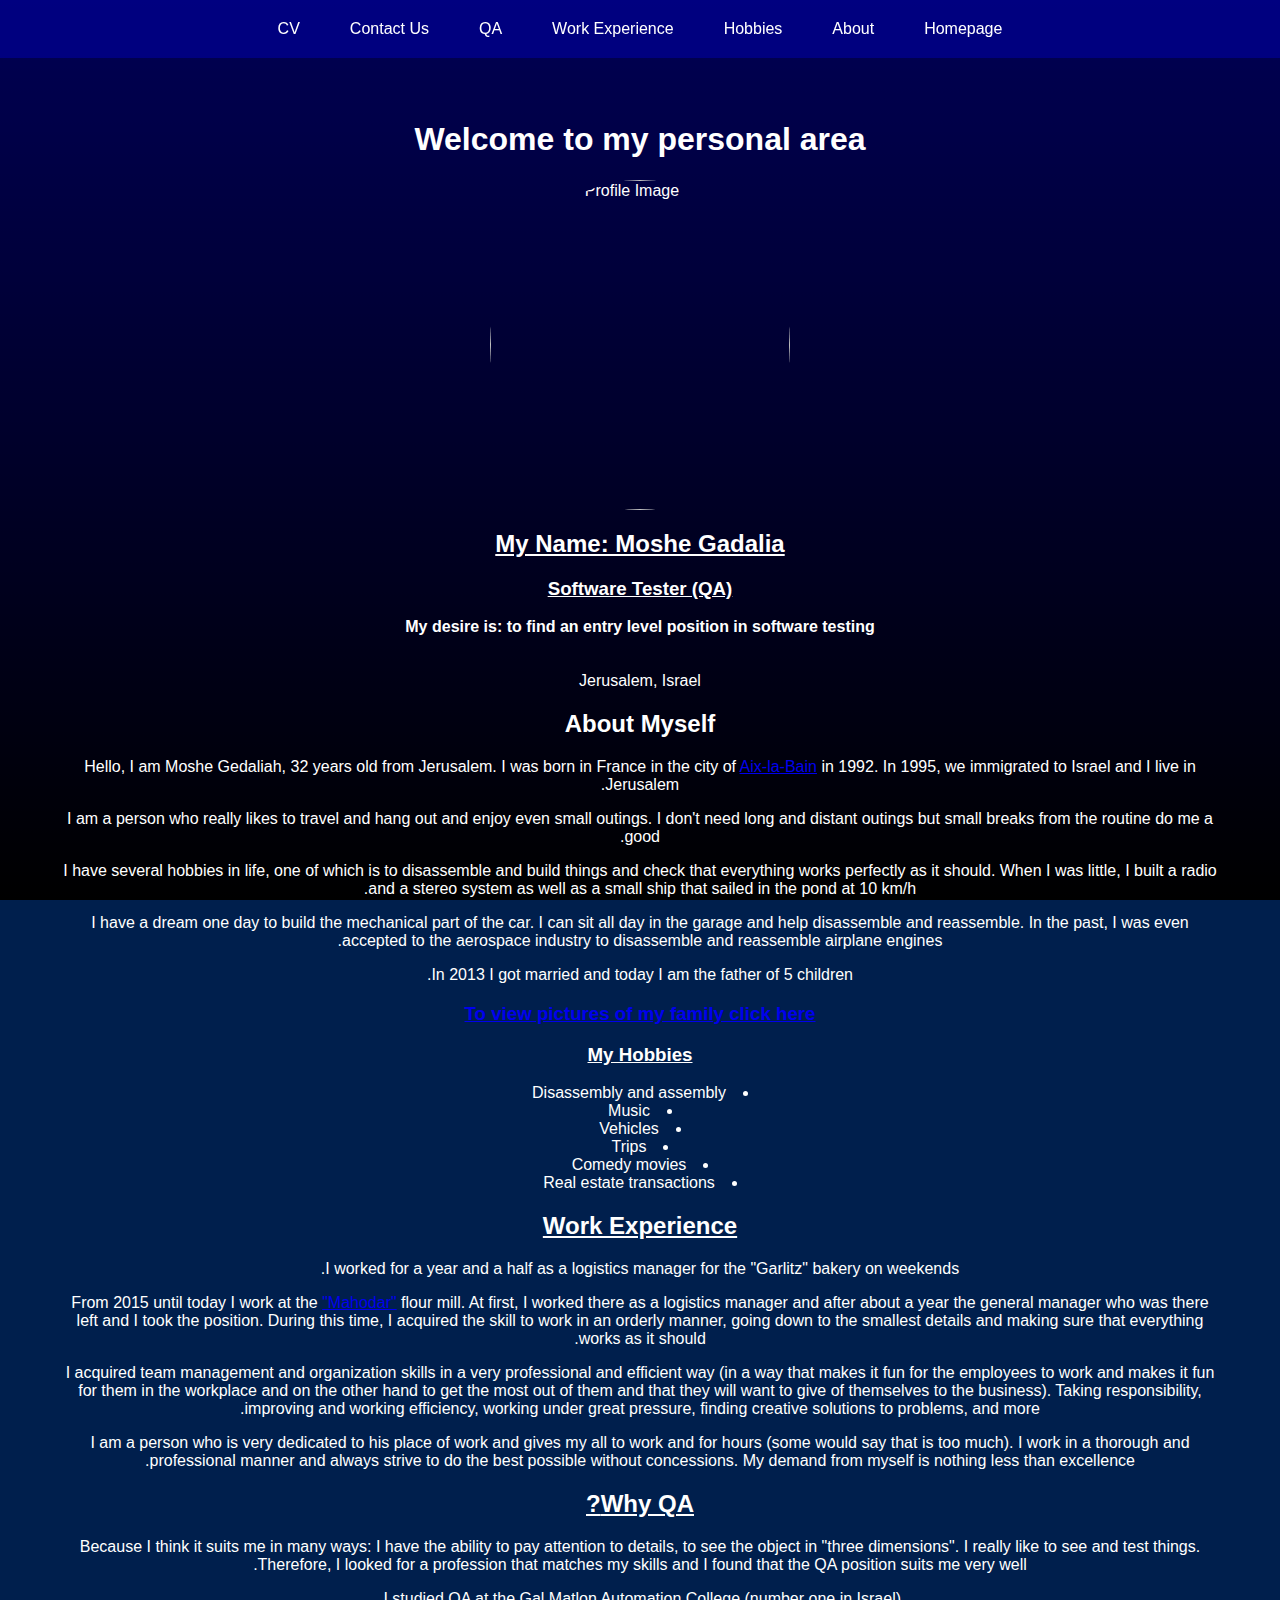
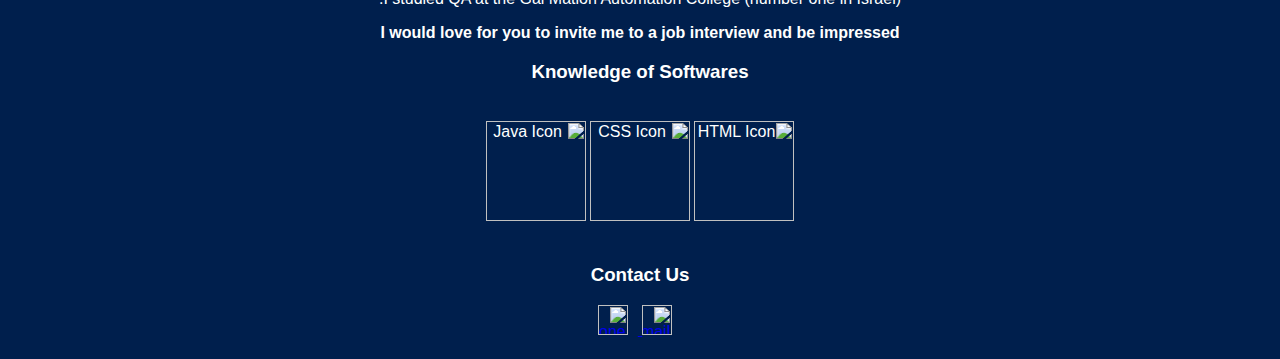
==== commit ae139913: "Add files via upload" ====
--- a/index.html
+++ b/index.html
@@ -1,9 +1,9 @@
-<!DOCTYPE html>
-<html lang="he">
+<html>
 <head>
+  <head>
     <meta charset="UTF-8">
     <meta name="viewport" content="width=device-width, initial-scale=1.0">
-    <title>Private Profile</title>
+    <title>Private profile</title>
     <link rel="stylesheet" type="text/css" href="editing.css" />
     <style>
         /* CSS מעודכן */
@@ -89,20 +89,21 @@
 </head>
 
 <body>
+
+
     <div id="home"></div>
     <nav class="navbar">
-        <span class="menu-icon" onclick="toggleMenu()">☰</span>
-        <ul id="navbar-list" class="hidden">
+	
+        <ul>
             <li><a href="#home">Homepage</a></li>
             <li><a href="#about">About</a></li>
             <li><a href="#hobbies">Hobbies</a></li>
             <li><a href="#work">Work Experience</a></li>
-            <li><a href="#QA">QA</a></li>
+			<li><a href = "#QA">QA</a></li>
             <li><a href="#contact">Contact Us</a></li>
             <li><a href="my CV.html" target="_blank">CV</a></li>
         </ul>
     </nav>
-
     <div class="content center-text">
         <h1>Welcome to my personal area</h1>
         <img src="20240722_171734.jpg" alt="Profile Image" class="circle-image image7">
@@ -111,7 +112,6 @@
         <b>My desire is: to find an entry level position in software testing</b>
         <br/><br/><br/>
         Jerusalem, Israel
-
         <h2>About Myself</h2>
         <section id="about" class="center-text">
             <p>Hello, I am Moshe Gedaliah, 32 years old from Jerusalem. I was born in France in the city of <a href="https://fr.wikipedia.org/wiki/Aix-les-Bains" target="_blank">Aix-la-Bain</a> in 1992. In 1995, we immigrated to Israel and I live in Jerusalem.</p>
@@ -121,7 +121,6 @@
             <p>In 2013 I got married and today I am the father of 5 children.</p>
             <h3><a href="#" id="openModal">To view pictures of my family click here</a></h3>
         </section>
-
         <div id="myModal" class="overlay">
             <div class="modal-content">
                 <span class="close-btn" id="closeModal">&times;</span>
@@ -135,7 +134,6 @@
                 </div>
             </div>
         </div>
-
         <section id="hobbies" class="center-text">
             <h3><u>My Hobbies</u></h3>
             <ul>
@@ -147,7 +145,6 @@
                 <li>Real estate transactions</li>
             </ul>
         </section>
-
         <section id="work" class="center-text">
             <h2><u>Work Experience</u></h2>
             <p>I worked for a year and a half as a logistics manager for the "Garlitz" bakery on weekends.</p>
@@ -155,57 +152,52 @@
             <p>I acquired team management and organization skills in a very professional and efficient way (in a way that makes it fun for the employees to work and makes it fun for them in the workplace and on the other hand to get the most out of them and that they will want to give of themselves to the business). Taking responsibility, improving and working efficiency, working under great pressure, finding creative solutions to problems, and more.</p>
             <p>I am a person who is very dedicated to his place of work and gives my all to work and for hours (some would say that is too much). I work in a thorough and professional manner and always strive to do the best possible without concessions. My demand from myself is nothing less than excellence.</p>
         </section>
-
-        <section id="QA" class="center-text">
-            <h2><u>Why QA?</u></h2>
-            <p>Because I think it suits me in many ways: I have the ability to pay attention to details, to see the object in "three dimensions". I really like to see and test things. Therefore, I looked for a profession that matches my skills and I found that the QA position suits me very well.</p>
-            <p>I studied QA at the Gal Matlon Automation College (number one in Israel).</p>
-            <p><b>I would love for you to invite me to a job interview and be impressed</b></p>
-        </section>
-
-        <h3>Knowledge of Softwares</h3>
-        <div class="icons-container">
-            <img src="https://upload.wikimedia.org/wikipedia/commons/6/61/HTML5_logo_and_wordmark.svg" alt="HTML Icon" width="100" height="100">
-            <img src="https://upload.wikimedia.org/wikipedia/commons/d/d5/CSS3_logo_and_wordmark.svg" alt="CSS Icon" width="100" height="100">
-            <img src="https://upload.wikimedia.org/wikipedia/commons/1/18/ISO_C%2B%2B_Logo.svg" alt="C++ Icon" width="100" height="100">
-            <img src="https://upload.wikimedia.org/wikipedia/commons/2/2e/Java_Logo.svg" alt="Java Icon" width="100" height="100">
-            <img src="https://upload.wikimedia.org/wikipedia/commons/4/4f/Csharp_Logo.png" alt="C# Icon" width="100" height="100">
-            <img src="https://upload.wikimedia.org/wikipedia/commons/3/38/SQLite370.svg" alt="SQL Icon" width="100" height="100">
-        </div>
-
+		<section id="QA"></section>
+		<h2><u>Why QA?</u></h2>
+		<p>Because I think it suits me in many ways: I have the ability to pay attention to details, to see the object in "three dimensions". I really like to see and test things. Therefore, I looked for a profession that matches my skills and I found that the QA position suits me very well.</p>
+		<p>I studied QA at the Gal Matlon Automation College (number one in Israel).</p>
+		<p><b>I would love for you to invite me to a job interview and be impressed</b></p>
+		</section>
+		<h3>Knowledge of Softwares</h3>
+		<div class="icons-container">
+<img src="https://upload.wikimedia.org/wikipedia/commons/6/61/HTML5_logo_and_wordmark.svg" alt="HTML Icon" width="100" height="100">
+<img src="https://upload.wikimedia.org/wikipedia/commons/d/d5/CSS3_logo_and_wordmark.svg" alt="CSS Icon" width="100" height="100" color="white">
+<img src="https://upload.wikimedia.org/wikipedia/en/3/30/Java_programming_language_logo.svg" alt="Java Icon" width="100" height="100">  
+</div>
         <section id="contact" class="center-text">
-            <h3><u>Contact Us</u></h3>
-            <p>Phone number: +972 (0) 547-522-192</p>
-            <p>Email: moshegadalia@gmail.com</p>
-        </section>
-    </div>
+           <h3>Contact Us</h3>
+<div class="contact-icons">
+<a href="mailto:a0548429622@gmail.com">
+<img src="gallery teo/email.png" alt="Email Icon" style="margin-right: 10px;">
+</a>
+<a href="tel:+972506653551">
+<img src="https://upload.wikimedia.org/wikipedia/commons/6/6c/Phone_icon.png" alt="Phone Icon" class="phone-icon" style="margin-right: 10px;">
+    </a>
+</div>
+</div>
+</section>    
+</div>
+</div>
 
     <script>
-        // תסריט להפעלת תפריט ההמבורגר
-        function toggleMenu() {
-            const navbarList = document.getElementById('navbar-list');
-            navbarList.classList.toggle('hidden');
-        }
-
-        // תסריט לפתיחת חלון התמונות
-        const openModal = document.getElementById('openModal');
-        const modal = document.getElementById('myModal');
-        const closeModal = document.getElementById('closeModal');
-
-        openModal.addEventListener('click', function () {
-            modal.style.display = 'flex';
-        });
-
-        closeModal.addEventListener('click', function () {
-            modal.style.display = 'none';
-        });
-
-        // סגירת חלון בלחיצה מחוץ לחלון
-        window.addEventListener('click', function (event) {
-            if (event.target === modal) {
-                modal.style.display = 'none';
+        var modal = document.getElementById("myModal");
+        var btn = document.getElementById("openModal");
+        var closeBtn = document.getElementById("closeModal");
+
+        btn.onclick = function(event) {
+            event.preventDefault();
+            modal.style.display = "flex";
+        }
+
+        closeBtn.onclick = function() {
+            modal.style.display = "none";
+        }
+
+        window.onclick = function(event) {
+            if (event.target == modal) {
+                modal.style.display = "none";
             }
-        });
+        }
     </script>
 </body>
-</html>
+</html>--- a/editing.css
+++ b/editing.css
@@ -1,9 +1,92 @@
-/* CSS לעיצוב */
+body {
+    direction: rtl;
+    background-color: #001f4d;
+    color: white;
+    text-align: center;
+    font-family: Arial, sans-serif;
+    margin: 0;
+    padding: 0;
+    height: 100%;
+    width: 100%;
+    overflow: auto;
+    background: linear-gradient(to bottom, #00008b, #000000), url('texture.png');
+    background-size: cover, cover;
+    background-blend-mode: overlay;
+    background-attachment: fixed; /* גורם לרקע להישאר קבוע */
+}
+
+.hidden {
+    display: none;
+}
+
+.overlay {
+    display: none;
+    position: fixed;
+    top: 0;
+    left: 0;
+    width: 100%;
+    height: 100%;
+    background-color: rgba(0, 0, 0, 0.8);
+    justify-content: center;
+    align-items: center;
+    z-index: 1000;
+}
+
+.modal-content {
+    background-color: #001f4d;
+    padding: 20px;
+    border: 1px solid #888;
+    width: 90%;
+    max-width: 600px;
+    border-radius: 10px;
+    position: relative;
+    text-align: center;
+}
+
+.family-photos {
+    display: flex;
+    justify-content: center;
+    gap: 10px;
+    flex-wrap: wrap;
+}
+
+.family-photos img {
+    width: 150px; /* התאמת גודל התמונות */
+    height: 150px;
+    border-radius: 50%;
+    border: 5px solid #fff;
+}
+
+.close-btn {
+    color: white;
+    font-size: 24px;
+    cursor: pointer;
+    position: absolute;
+    top: 20px;
+    right: 20px;
+}
+
+.close-btn:hover {
+    color: #ccc;
+}
+
+.center-text {
+    text-align: center;
+}
+
 .navbar {
     display: flex;
-    justify-content: center;
-    background-color: #001f4d;
+    flex-wrap: wrap;
+    justify-content: center;
+    background-color: rgba(0, 0, 139, 0.8); /* כחול כהה עם שקיפות */
+    position: fixed;
+    width: 100%;
+    top: 0;
+    left: 0;
+    z-index: 1000;
     padding: 10px 0;
+	flex-wrap: wrap;
+    
 }
 
 .navbar ul {
@@ -11,49 +94,179 @@
     margin: 0;
     padding: 0;
     display: flex;
-    flex-direction: row;
-    gap: 15px;
+    justify-content: center;
+}
+
+.navbar ul li {
+    margin: 0 15px;
 }
 
 .navbar ul li a {
+    text-decoration: none;
     color: white;
-    text-decoration: none;
     padding: 10px;
     display: block;
+    transition: background-color 0.3s;
 }
 
 .navbar ul li a:hover {
-    background-color: #0056b3;
-    border-radius: 5px;
-}
-
-.menu-icon {
-    display: none;
-    font-size: 24px;
-    cursor: pointer;
-    color: white;
-    position: absolute;
-    right: 20px;
-    top: 15px;
+    background-color: rgba(255, 255, 255, 0.3); /* צבע לבן עם שקיפות */
+}
+
+.content {
+    width: 100%;
+    max-width: 1200px;
+    padding: 100px 20px 20px; /* הוספתי padding למעלה כדי לפצות על הסרגל הקבוע */
+    box-sizing: border-box;
+    margin: 0 auto;
+}
+
+.image-container {
+    display: flex;
+    justify-content: space-around; /* מחלק את התמונות באופן שווה */
+    flex-wrap: wrap; /* מאפשר לתמונות לעבור לשורה הבאה במקרה הצורך */
+}
+
+.circle-image {
+    width: 300px; /* הגדרת רוחב התמונה */
+    height: 330px; /* הגדרת גובה התמונה */
+    border-radius: 50%; /* מאפיין זה יהפוך את התמונה לעגולה */
+    object-fit: cover; /* מאפיין זה יגרום לתמונה להתאים בצורה טובה יותר למסגרת */
+}
+
+.circle-images {
+    width: 220px; /* הגדרת רוחב התמונה */
+    height: 220px; /* הגדרת גובה התמונה */
+    border-radius: 50%; /* מאפיין זה יהפוך את התמונה לעגולה */
+    object-fit: cover; /* מאפיין זה יגרום לתמונה להתאים בצורה טובה יותר למסגרת */
+    object-position: center; /* ממקם את מרכז התמונה במרכז המסגרת */
+    margin: 10px; /* מרווח בין התמונות */
+}
+
+.container {
+    display: inline-block;
+    text-align: right; /* כדי שהרשימה תהיה מימין לשמאל */
+}
+
+ul {
+    list-style-position: inside; /* כדי שהנקודות יהיו קרובות יותר לטקסט */
+    padding: 0;
+    margin: 0;
+}
+
+.title {
+    margin-bottom: 10px;
+}
+
+.subtitle {
+    margin-top: 30px;
+}
+
+.image1 {
+    object-position: 0% 70%; /* שנה את הערכים בהתאם לצורך */
+}
+
+.image2 {
+    object-position: 400% 10%;
+}
+
+.image4 {
+    object-position: 600% 0%;
+}
+
+.image5 {
+    object-position: 700% 10%;
+}
+
+.image6 {
+    object-position: 400% 0%;
+}
+
+.image7 {
+    object-position: 20% 35%;
 }
 
 @media (max-width: 768px) {
-    .menu-icon {
-        display: block;
-    }
-
     .navbar ul {
-        flex-direction: column;
-        gap: 0;
-        align-items: center;
-    }
-
-    .navbar ul.hidden {
-        display: none;
+        flex-direction: row;
+        padding: 0;
+        margin: 0;
+        list-style-type: none;
     }
 
     .navbar ul li {
+        margin: 0 10px;
+    }
+
+    main {
+        margin-top: 60px; /* Adjust margin as needed based on the height of your nav */
+    }
+
+    .nav-item {
+        flex: none;
         width: 100%;
+    }
+
+    .text {
         text-align: center;
     }
 }
+.contact-icons img {
+    width: 30px; /* שינוי הגודל ל-30 פיקסלים */
+    height: 30px;
+}
+
+.contact-icons .phone-icon {
+    width: 30px; /* הגדרת רוחב האייקון ל-30 פיקסלים */
+    height: 30px; /* הגדרת גובה האייקון ל-30 פיקסלים */
+}
+/* styles.css */
+.icon-container {
+    display: flex;
+    align-items: center;
+}
+
+.icon {
+    width: 40px; /* Adjust size as needed */
+    height: 40px; /* Adjust size as needed */
+    margin: 0 10px; /* Space between icons */
+}
+.icons-container {
+    
+    dis
+
+  
+display: flex;
+    
+    justify-conten
+
+    justify-co
+
+    justif
+
+    j
+justify-content: space-around; /* כוונן את המרחב בהתאם לצורך */
+    
+ 
+padding: 20px;
+    
+   
+flex-wrap: nowrap; /* מבטיח שכל האייקונים יהיו בשורה אחת */
+}
+
+
+}
+.icons-container img {
+    
+    wi
+
+   
+width: 30px; /* גודל קטן יותר */
+    
+    heig
+
+    h
+
+  
+height: auto;
+}